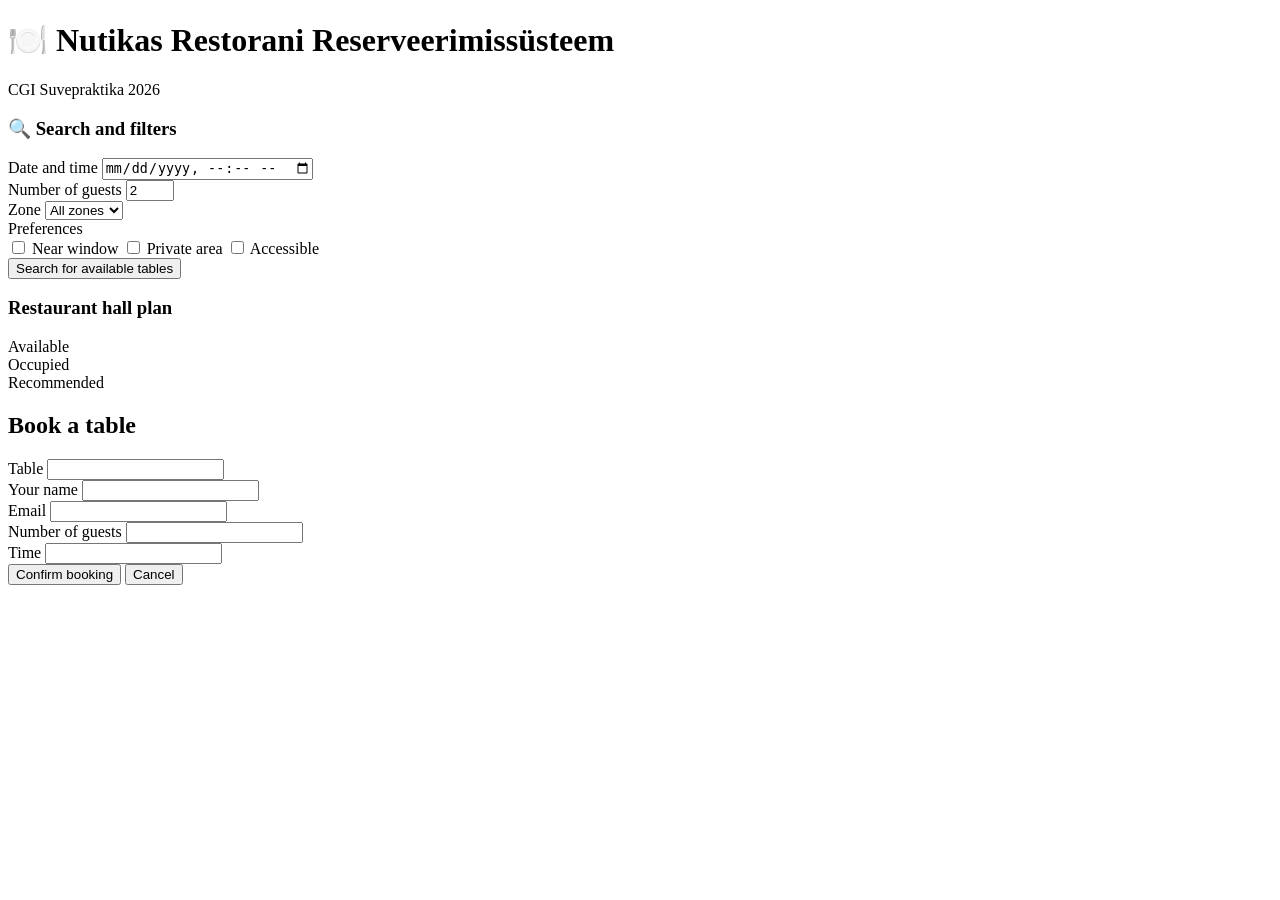
==== src/main/resources/static/index.html @ ef645268 "Restaurant reservation system" ====
<!DOCTYPE html>
<html lang="et">
<head>
    <meta charset="UTF-8">
    <meta name="viewport" content="width=device-width, initial-scale=1.0">
    <title>CGI Restaurant Reservation System</title>
    <link rel="stylesheet" href="/styles.css">
</head>
<body>
    <div class="container">
        <div class="header">
            <h1>🍽️ Nutikas Restorani Reserveerimissüsteem</h1>
            <p>CGI Suvepraktika 2026</p>
        </div>
        
        <div class="content">
            <div class="filters">
                <h3>🔍 Search and filters</h3>
                
                <div class="filter-group">
                    <label>Date and time</label>
                    <input type="datetime-local" id="dateTime" required>
                </div>
                
                <div class="filter-group">
                    <label>Number of guests</label>
                    <input type="number" id="guests" min="1" max="20" value="2" required>
                </div>
                
                <div class="filter-group">
                    <label>Zone</label>
                    <select id="zone">
                        <option value="">All zones</option>
                        <option value="Main Hall">Main Hall</option>
                        <option value="VIP Hall">VIP Hall</option>
                        <option value="Terrace">Terrace</option>
                    </select>
                </div>
                
                <div class="filter-group">
                    <label>Preferences</label>
                    <div class="checkbox-group">
                        <label>
                            <input type="checkbox" id="window">
                            Near window
                        </label>
                        <label>
                            <input type="checkbox" id="private">
                            Private area
                        </label>
                        <label>
                            <input type="checkbox" id="accessible">
                            Accessible
                        </label>
                    </div>
                </div>
                
                <button class="btn" onclick="searchTables()">Search for available tables</button>
            </div>
            
            <div class="restaurant-plan">
                <h3 class="plan-title">Restaurant hall plan</h3>
                <div id="tablesContainer"></div>
                
                <div class="legend">
                    <div class="legend-item">
                        <div class="legend-color" style="background: #4CAF50;"></div>
                        <span>Available</span>
                    </div>
                    <div class="legend-item">
                        <div class="legend-color" style="background: #f44336;"></div>
                        <span>Occupied</span>
                    </div>
                    <div class="legend-item">
                        <div class="legend-color" style="background: #FF9800;"></div>
                        <span>Recommended</span>
                    </div>
                </div>
            </div>
        </div>
    </div>
    
    <div class="modal" id="bookingModal">
        <div class="modal-content">
            <div class="modal-header">
                <h2>Book a table</h2>
            </div>
            <form id="bookingForm">
                <div class="form-group">
                    <label>Table</label>
                    <input type="text" id="modalTableName" readonly>
                    <input type="hidden" id="modalTableId">
                </div>
                <div class="form-group">
                    <label>Your name</label>
                    <input type="text" id="customerName" required>
                </div>
                <div class="form-group">
                    <label>Email</label>
                    <input type="email" id="customerEmail" required>
                </div>
                <div class="form-group">
                    <label>Number of guests</label>
                    <input type="number" id="modalGuests" readonly>
                </div>
                <div class="form-group">
                    <label>Time</label>
                    <input type="text" id="modalTime" readonly>
                </div>
                <button type="submit" class="btn">Confirm booking</button>
                <button type="button" class="btn close-btn" onclick="closeModal()">Cancel</button>
            </form>
        </div>
    </div>

    <script src="/app.js"></script>
</body>
</html>
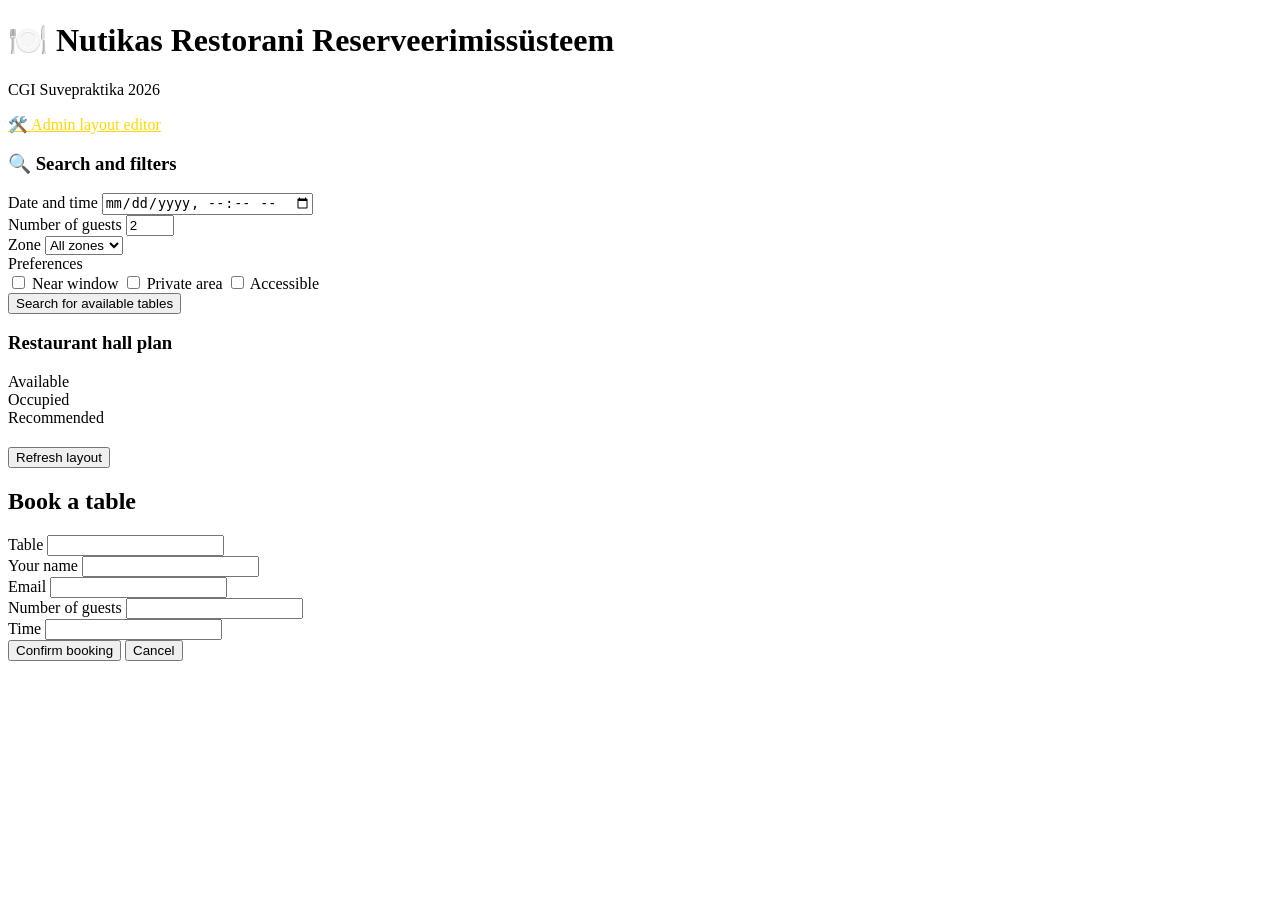
==== commit e904b371: "Add admin layout and working with default layout" ====
--- a/src/main/resources/static/index.html
+++ b/src/main/resources/static/index.html
@@ -11,6 +11,7 @@
         <div class="header">
             <h1>🍽️ Nutikas Restorani Reserveerimissüsteem</h1>
             <p>CGI Suvepraktika 2026</p>
+            <p><a href="/admin.html" style="color:#ffd700;">🛠️ Admin layout editor</a></p>
         </div>
         
         <div class="content">
@@ -76,6 +77,7 @@
                         <span>Recommended</span>
                     </div>
                 </div>
+                <button class="btn" onclick="loadTables()" style="margin-top:20px;">Refresh layout</button>
             </div>
         </div>
     </div>
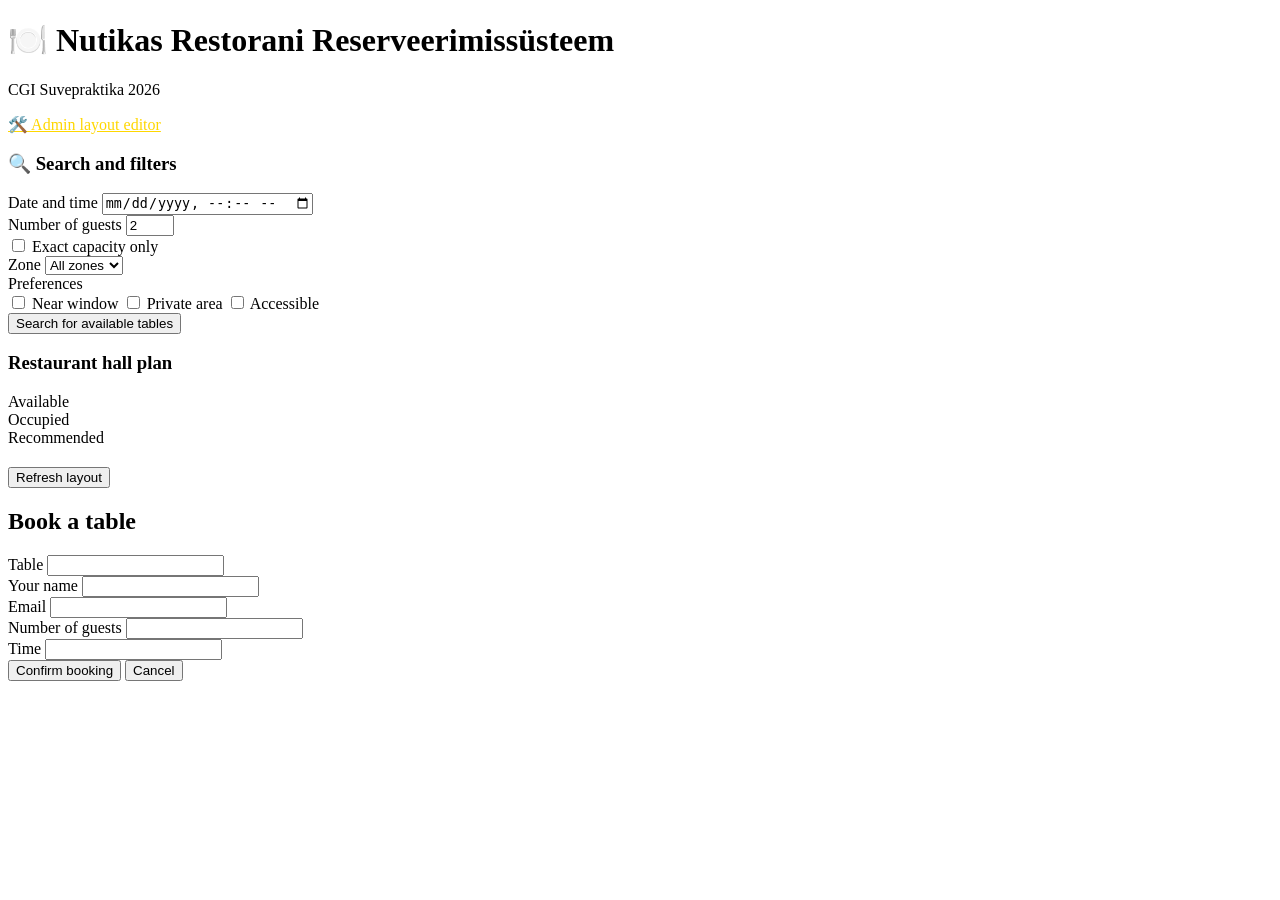
==== commit 339d44be: "Fix tables search and layout" ====
--- a/src/main/resources/static/index.html
+++ b/src/main/resources/static/index.html
@@ -26,6 +26,12 @@
                 <div class="filter-group">
                     <label>Number of guests</label>
                     <input type="number" id="guests" min="1" max="20" value="2" required>
+                </div>
+                <div class="filter-group">
+                    <label>
+                        <input type="checkbox" id="exact">
+                        Exact capacity only
+                    </label>
                 </div>
                 
                 <div class="filter-group">
